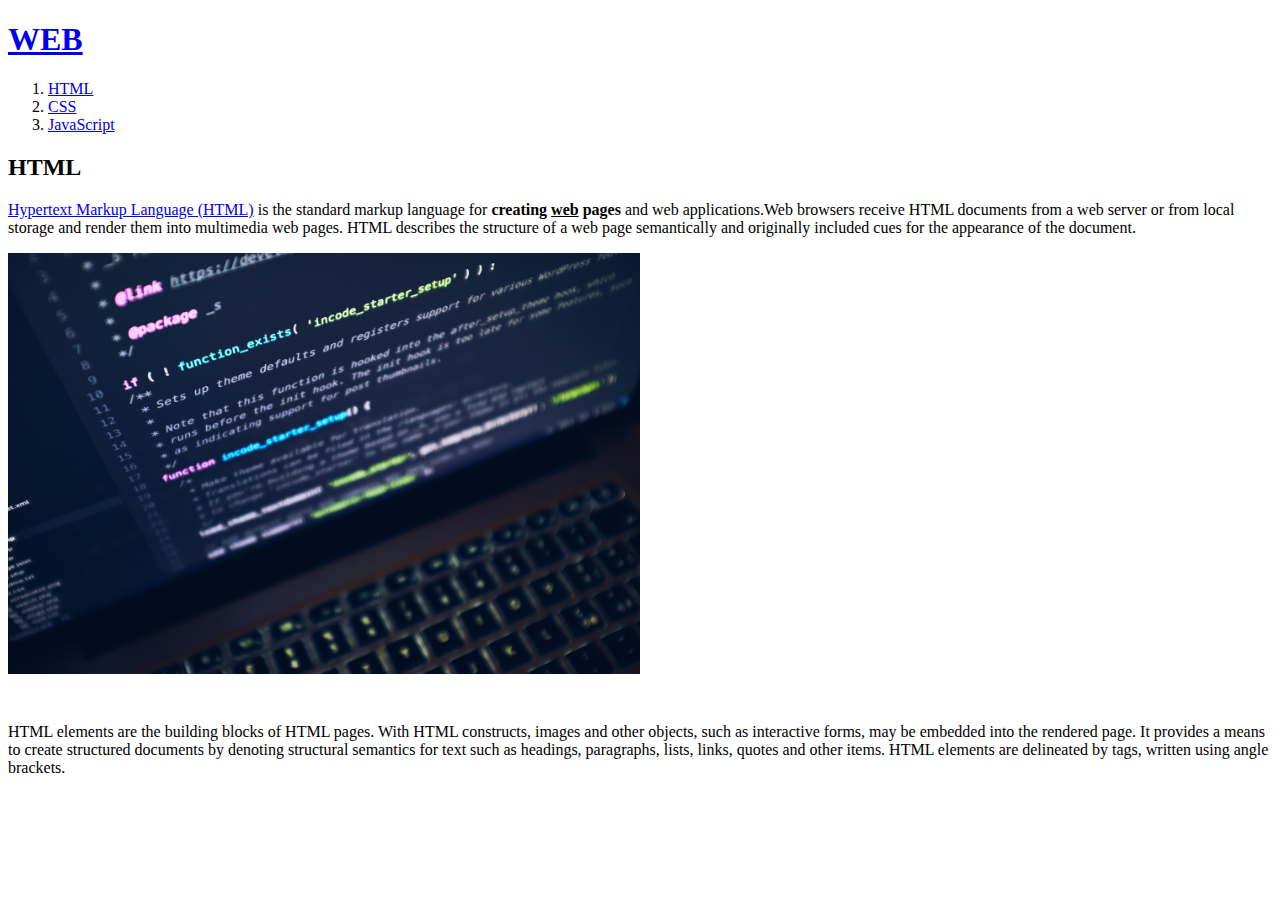
==== 1.html @ 0fe208c7 "Add files via upload" ====
<!doctype html>
<html>
<head>
  <title>WEB1 - HTML</title>
  <meta charset="utf-8">
  <link rel="stylesheet" href="style.css">
</head>
<body>
  <h1><a href="index.html">WEB</a></h1>
  <div id="grid">
    <ol>
      <li><a href="1.html">HTML</a></li>
      <li><a href="2.html">CSS</a></li>
      <li><a href="3.html">JavaScript</a></li>
    </ol>
    <div id="article">
      <h2>HTML</h2>
      <p><a href="https://www.w3.org/TR/html52/" target="_blank" title="html5.2 specification">Hypertext Markup Language (HTML)</a> is the standard markup language for <strong>creating <u>web</u> pages</strong> and web applications.Web browsers receive HTML documents from a web server or from local storage and render them into multimedia web pages. HTML describes the structure of a web page semantically and originally included cues for the appearance of the document.</p>
      <img src="cording.jpg" width = "50%">
      <p style="margin-top:45px;">HTML elements are the building blocks of HTML pages. With HTML constructs, images and other objects, such as interactive forms, may be embedded into the rendered page. It provides a means to create structured documents by denoting structural semantics for text such as headings, paragraphs, lists, links, quotes and other items. HTML elements are delineated by tags, written using angle brackets. </p>
    </div>
  </div>
</body>
</html>
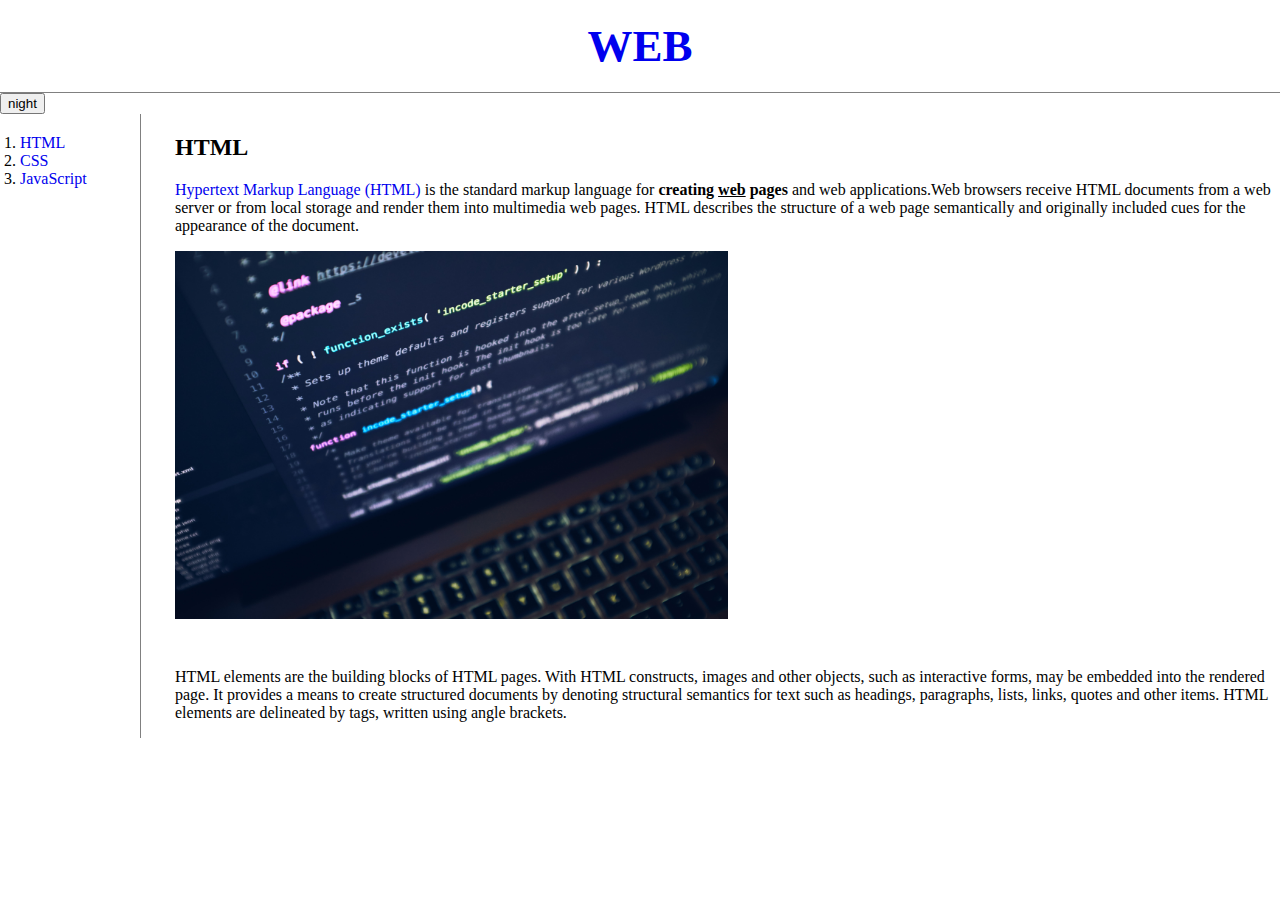
==== commit 22b0673b: "Add files via upload" ====
--- a/1.html
+++ b/1.html
@@ -7,6 +7,19 @@
 </head>
 <body>
   <h1><a href="index.html">WEB</a></h1>
+  <input type="button" value="night" onclick ="
+    var target = document.querySelector('body');
+    if(this.value == 'night') {
+      target.style.backgroundColor='black';
+      target.style.color = 'white';
+      this.value = 'day';
+    }
+    else {
+      target.style.backgroundColor='white';
+      target.style.color = 'black';
+      this.value = 'night';
+    }
+  ">
   <div id="grid">
     <ol>
       <li><a href="1.html">HTML</a></li>
--- a/style.css
+++ b/style.css
@@ -0,0 +1,40 @@
+body {
+  margin:0;
+}
+a {
+  text-decoration: none;
+}
+h1 {
+  font-size:45px;
+  text-align: center;
+  border-bottom:1px solid gray;
+  margin:0;
+  padding:20px;
+}
+ol{
+  border-right:1px solid gray;
+  width:100px;
+  margin:0;
+  padding:20px;
+}
+#grid{
+  display: grid;
+  grid-template-columns: 150px 1fr;
+}
+#gird ol {
+  padding-left:33px;
+}
+#grid #article {
+  padding-left:25px;
+}
+@media(max-width:800px) {
+  #grid{
+    display: block;
+  }
+  ol{
+    border-right: none;
+  }
+  h1 {
+    border-bottom: none;
+  }
+}
